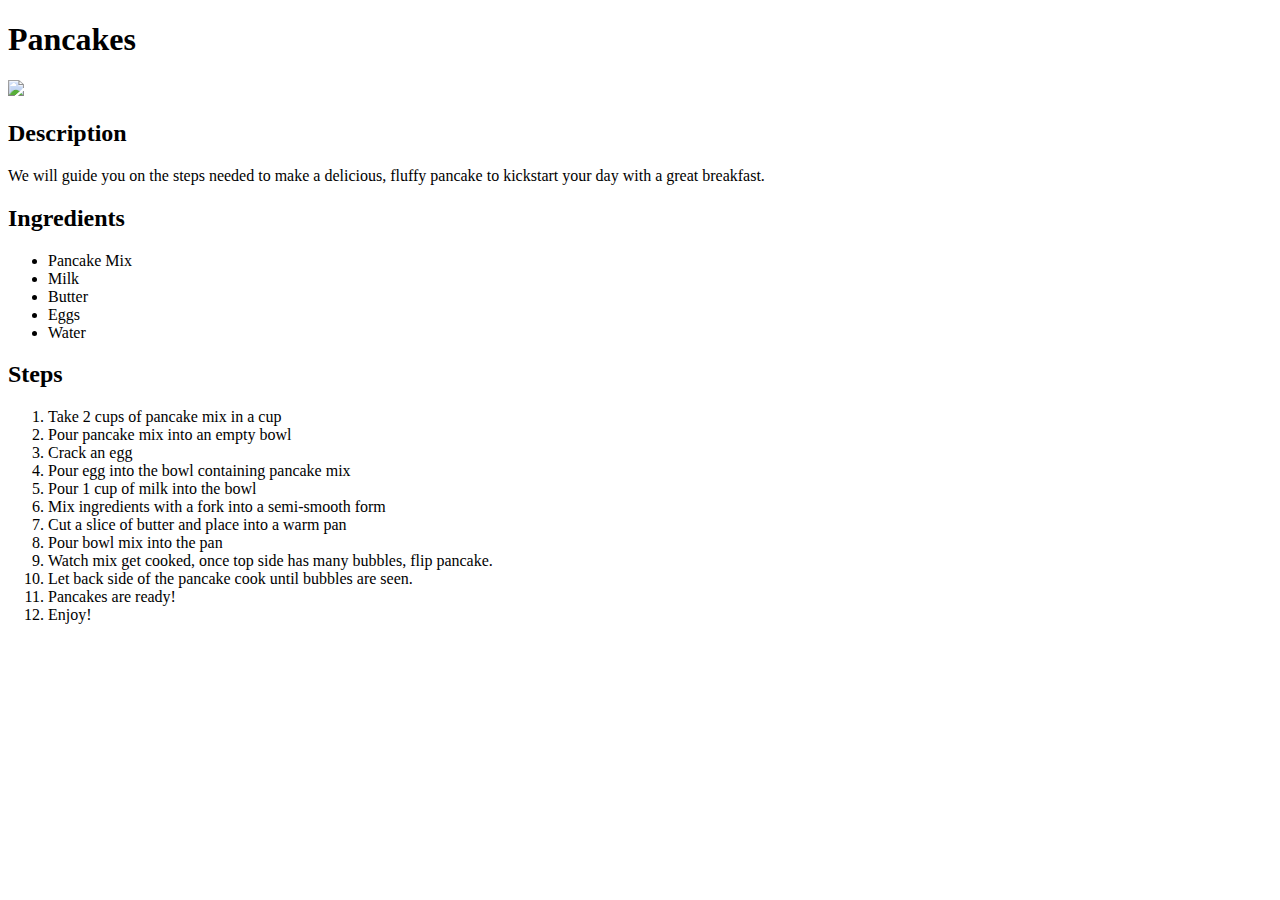
==== recipes/pancakes.html @ f71c34a6 "Add README.md" ====
<!DOCTYPE html>
<html lang="en">
    <head>
        <meta charset="UTF-8">
        <title>Pancake Recipe</title>
    </head>

    <body>
        <h1>Pancakes</h1>
        <img src = "https://www.allrecipes.com/thmb/kvvETNZfOtAptH69gUsK6FaKRKA=/750x0/filters:no_upscale():max_bytes(150000):strip_icc():format(webp)/21014-Good-old-Fashioned-Pancakes-mfs_001-1fa26bcdedc345f182537d95b6cf92d8.jpg">

        <h2>Description</h2>
        <p>We will guide you on the steps needed to make a delicious, fluffy pancake to kickstart your day with a great breakfast.</p>

        <h2>Ingredients</h2>
        <ul>
            <li>Pancake Mix</li>
            <li>Milk</li>
            <li>Butter</li>
            <li>Eggs</li>
            <li>Water</li>
        </ul>
        
        <h2>Steps</h2>
        <ol>
            <li>Take 2 cups of pancake mix in a cup</li>
            <li>Pour pancake mix into an empty bowl</li>
            <li>Crack an egg</li>
            <li>Pour egg into the bowl containing pancake mix</li>
            <li>Pour 1 cup of milk into the bowl</li>
            <li>Mix ingredients with a fork into a semi-smooth form</li>
            <li>Cut a slice of butter and place into a warm pan</li>
            <li>Pour bowl mix into the pan</li>
            <li>Watch mix get cooked, once top side has many bubbles, flip pancake.</li>
            <li>Let back side of the pancake cook until bubbles are seen.</li>
            <li>Pancakes are ready!</li>
            <li>Enjoy!</li>
        </ol>

    </body>
</html>
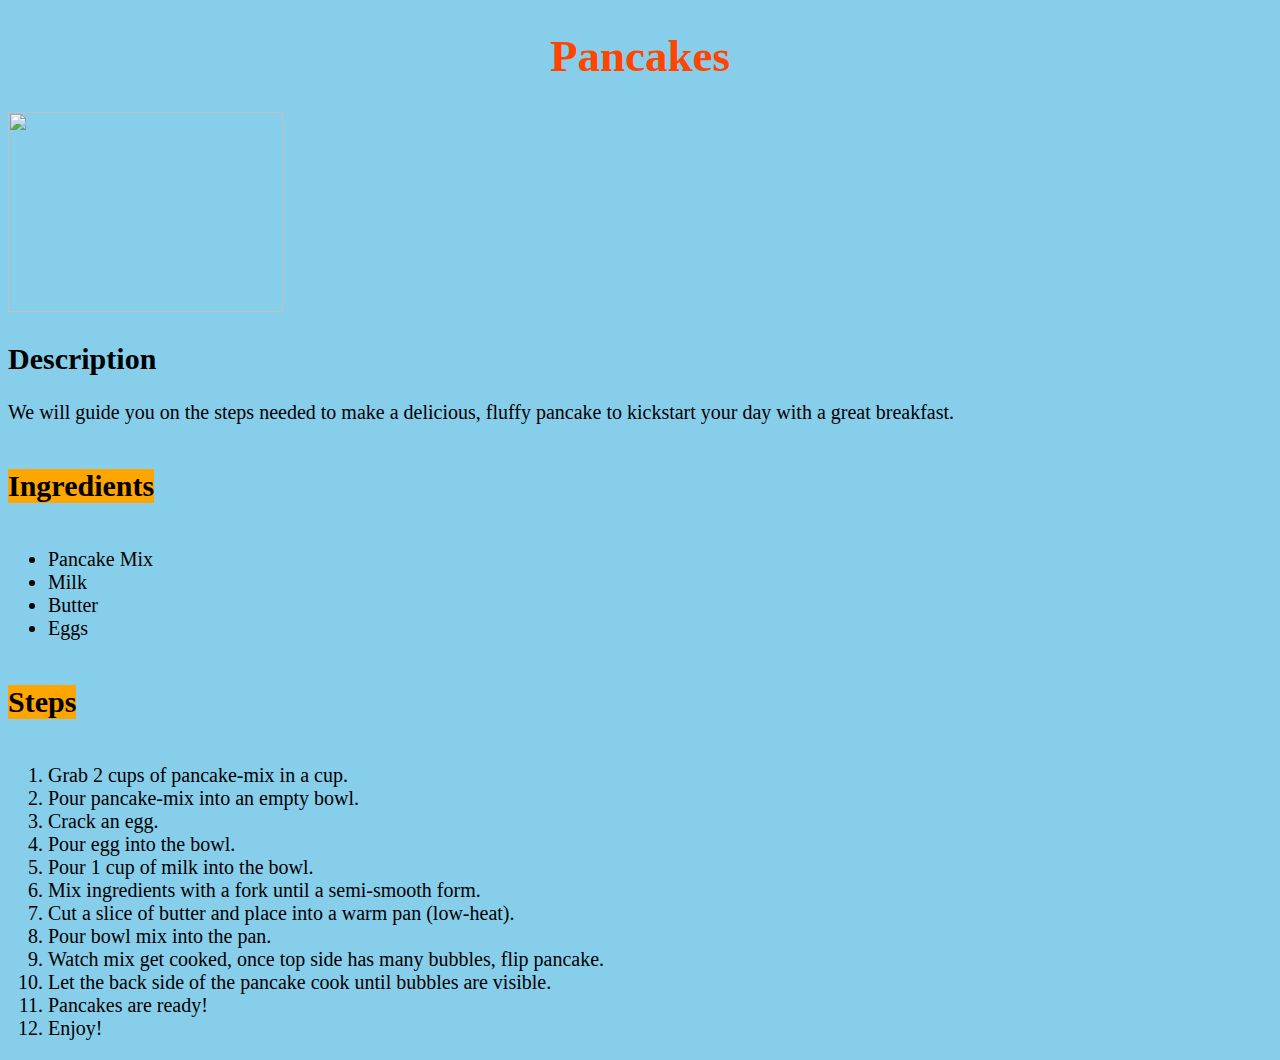
==== commit acf13947: "Added CSS to give color" ====
--- a/recipes/pancakes.html
+++ b/recipes/pancakes.html
@@ -2,37 +2,39 @@
 <html lang="en">
     <head>
         <meta charset="UTF-8">
+        <link rel="stylesheet" href="../style.css">
         <title>Pancake Recipe</title>
     </head>
 
     <body>
-        <h1>Pancakes</h1>
-        <img src = "https://www.allrecipes.com/thmb/kvvETNZfOtAptH69gUsK6FaKRKA=/750x0/filters:no_upscale():max_bytes(150000):strip_icc():format(webp)/21014-Good-old-Fashioned-Pancakes-mfs_001-1fa26bcdedc345f182537d95b6cf92d8.jpg">
+        <h1 class="center-heading
+        ">Pancakes</h1>
+
+        <img class="image proportioned" src = "https://www.allrecipes.com/thmb/kvvETNZfOtAptH69gUsK6FaKRKA=/750x0/filters:no_upscale():max_bytes(150000):strip_icc():format(webp)/21014-Good-old-Fashioned-Pancakes-mfs_001-1fa26bcdedc345f182537d95b6cf92d8.jpg">
 
         <h2>Description</h2>
         <p>We will guide you on the steps needed to make a delicious, fluffy pancake to kickstart your day with a great breakfast.</p>
 
-        <h2>Ingredients</h2>
+        <h2 class="subsection">Ingredients</h2>
         <ul>
             <li>Pancake Mix</li>
             <li>Milk</li>
             <li>Butter</li>
             <li>Eggs</li>
-            <li>Water</li>
         </ul>
         
-        <h2>Steps</h2>
+        <h2 class="subsection">Steps</h2>
         <ol>
-            <li>Take 2 cups of pancake mix in a cup</li>
-            <li>Pour pancake mix into an empty bowl</li>
-            <li>Crack an egg</li>
-            <li>Pour egg into the bowl containing pancake mix</li>
-            <li>Pour 1 cup of milk into the bowl</li>
-            <li>Mix ingredients with a fork into a semi-smooth form</li>
-            <li>Cut a slice of butter and place into a warm pan</li>
-            <li>Pour bowl mix into the pan</li>
+            <li>Grab 2 cups of pancake-mix in a cup.</li>
+            <li>Pour pancake-mix into an empty bowl.</li>
+            <li>Crack an egg.</li>
+            <li>Pour egg into the bowl.</li>
+            <li>Pour 1 cup of milk into the bowl.</li>
+            <li>Mix ingredients with a fork until a semi-smooth form.</li>
+            <li>Cut a slice of butter and place into a warm pan (low-heat).</li>
+            <li>Pour bowl mix into the pan.</li>
             <li>Watch mix get cooked, once top side has many bubbles, flip pancake.</li>
-            <li>Let back side of the pancake cook until bubbles are seen.</li>
+            <li>Let the back side of the pancake cook until bubbles are visible.</li>
             <li>Pancakes are ready!</li>
             <li>Enjoy!</li>
         </ol>
--- a/style.css
+++ b/style.css
@@ -0,0 +1,31 @@
+/* External CSS file */
+
+body {
+    background-color: skyblue;
+    font-size: 20px;
+}
+
+.center-heading {
+    font-size: 45px;
+    color: orangered;
+    text-align: center;
+}
+
+.recipe-links {
+    color:red;
+}
+
+.image.proportioned {
+    height: 200px;
+    width: 275px;;
+}
+
+.image.enlarged {
+    height: 400px;
+    width: 500px;
+}
+
+.subsection {
+    background-color: orange;
+    display: inline-block;
+}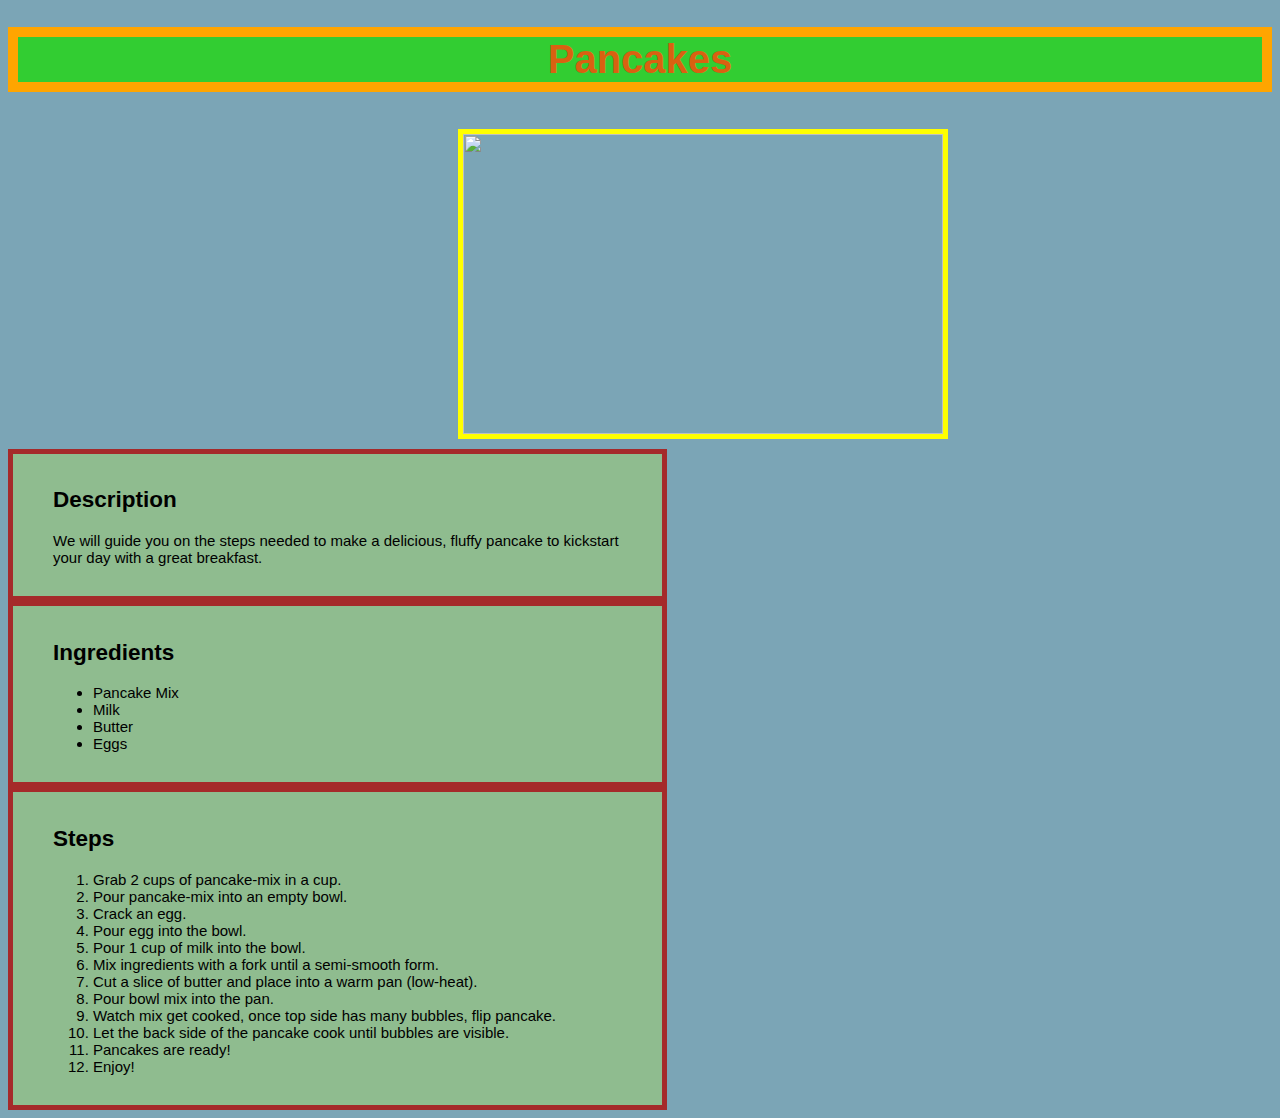
==== commit 2042e5b6: "Edit style.css and HTML files to add color and text" ====
--- a/recipes/pancakes.html
+++ b/recipes/pancakes.html
@@ -7,14 +7,16 @@
     </head>
 
     <body>
-        <h1 class="center-heading
-        ">Pancakes</h1>
+        <h1 class="center-heading">Pancakes</h1>
 
         <img class="image proportioned" src = "https://www.allrecipes.com/thmb/kvvETNZfOtAptH69gUsK6FaKRKA=/750x0/filters:no_upscale():max_bytes(150000):strip_icc():format(webp)/21014-Good-old-Fashioned-Pancakes-mfs_001-1fa26bcdedc345f182537d95b6cf92d8.jpg">
-
+        
+        <div class="descriptionTemple pancakeColor">
         <h2>Description</h2>
         <p>We will guide you on the steps needed to make a delicious, fluffy pancake to kickstart your day with a great breakfast.</p>
+        </div>
 
+        <div class="ingredients pancakeColor">
         <h2 class="subsection">Ingredients</h2>
         <ul>
             <li>Pancake Mix</li>
@@ -22,8 +24,9 @@
             <li>Butter</li>
             <li>Eggs</li>
         </ul>
-        
-        <h2 class="subsection">Steps</h2>
+        </div>
+        <div class="pancakeSteps pancakeColor">
+        <h2>Steps</h2>
         <ol>
             <li>Grab 2 cups of pancake-mix in a cup.</li>
             <li>Pour pancake-mix into an empty bowl.</li>
@@ -38,6 +41,7 @@
             <li>Pancakes are ready!</li>
             <li>Enjoy!</li>
         </ol>
+        </div>
 
     </body>
 </html>--- a/style.css
+++ b/style.css
@@ -1,31 +1,59 @@
 /* External CSS file */
 
 body {
-    background-color: skyblue;
-    font-size: 20px;
+    background-color: rgb(123, 165, 182);
+    font-size: 15px;
+    font-family: "Monaco", Helvetica, sans-serif;
 }
 
 .center-heading {
-    font-size: 45px;
-    color: orangered;
+    font-size: 40px;
+    font-family: "Copperplate", Helvectica, sans-serif;
+    color: rgb(217, 97, 17);
     text-align: center;
+    background-color: limegreen;
+    border: 10px solid orange;
+
 }
 
+.introduction {
+    font-family: "Verdana", Helvectica, sans-serif;
+    color: rgb(217, 97, 17);
+    background-color: limegreen;
+    padding: 10px;
+    width: 125px;
+    border: 10px solid orange;
+    margin-left: 60px;
+}
 .recipe-links {
-    color:red;
+    color: purple;
+    width: 275px;
 }
 
-.image.proportioned {
-    height: 200px;
-    width: 275px;;
+.image.enlarged, .image.proportioned {
+    height: 300px;
+    width: 480px;
+    border: 5px solid yellow;
+    margin: 10px 450px;
 }
 
-.image.enlarged {
-    height: 400px;
-    width: 500px;
+.p1, .p2, .recipe-links {
+    border: 5px solid salmon;
+    background-color: rgb(226, 199, 110);
+    padding: 10px;
+    max-width: 50%;
 }
 
-.subsection {
-    background-color: orange;
-    display: inline-block;
+.descriptionTemple, .ingredients, .pancakeSteps, .sandwhichSteps {
+    padding: 15px 40px;
+    max-width: 45%;
+    border: 5px solid brown;
+}
+
+.pancakeColor {
+    background-color: darkseagreen;
+}
+
+.sandwhichColor {
+    background-color: lightgreen;
 }